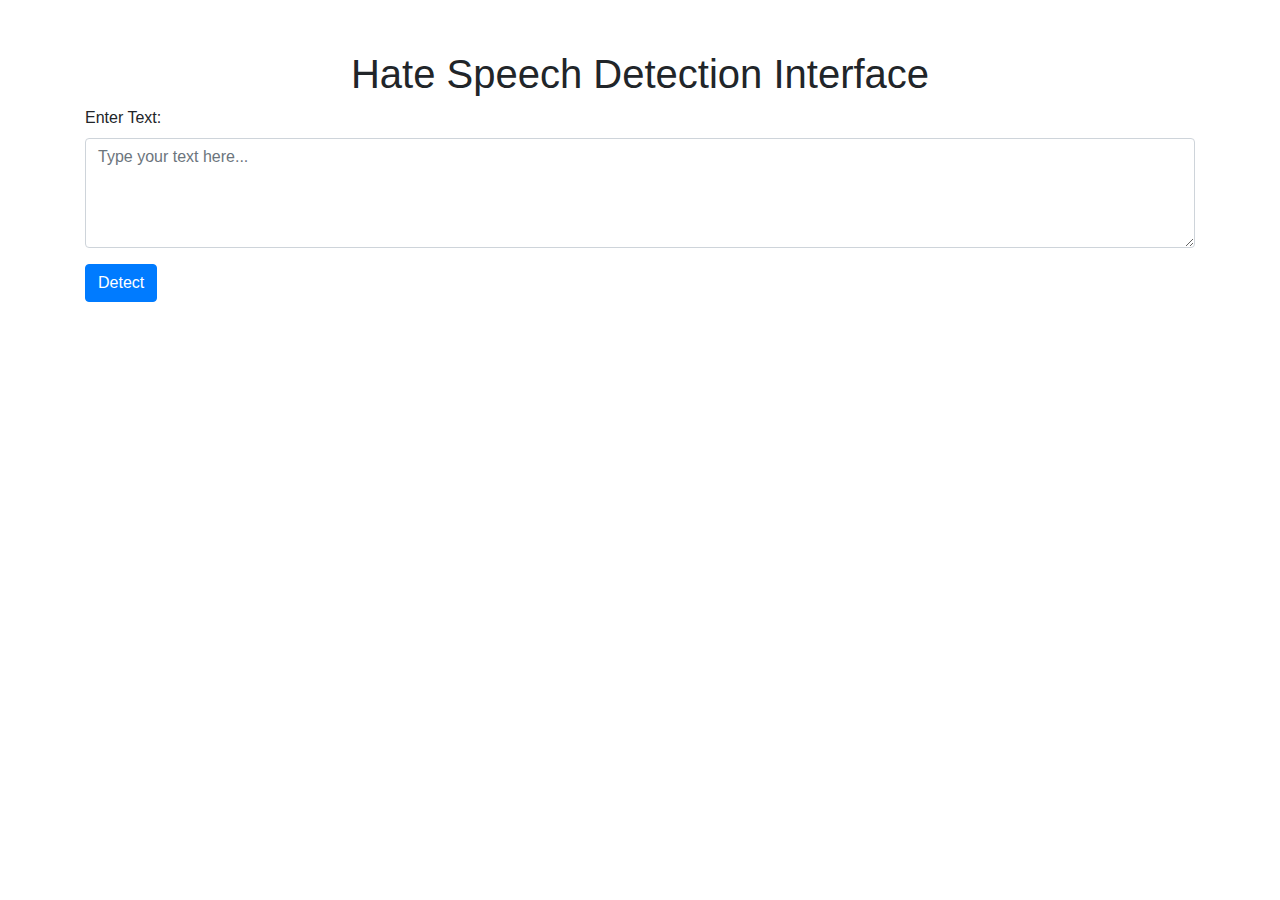
==== templates/index.html @ 33c466ba "Initial commit" ====
<!DOCTYPE html>
<html lang="en">
<head>
    <meta charset="UTF-8">
    <title>Hate Speech Detection Interface</title>
    <!-- Bootstrap CSS via CDN -->
    <link rel="stylesheet" href="https://maxcdn.bootstrapcdn.com/bootstrap/4.5.2/css/bootstrap.min.css">
    <style>
        body {
            padding-top: 50px;
        }
        .result-box {
            margin-top: 20px;
        }
    </style>
</head>
<body>
<div class="container">
    <h1 class="text-center">Hate Speech Detection Interface</h1>
    <form id="predictionForm">
        <div class="form-group">
            <label for="textInput">Enter Text:</label>
            <textarea class="form-control" id="textInput" name="text" rows="4" placeholder="Type your text here..."></textarea>
        </div>
        <button type="submit" class="btn btn-primary">Detect</button>
    </form>

    <div id="result" class="result-box"></div>
</div>

<!-- jQuery and Bootstrap JS via CDN -->
<script src="https://ajax.googleapis.com/ajax/libs/jquery/3.5.1/jquery.min.js"></script>
<script src="https://maxcdn.bootstrapcdn.com/bootstrap/4.5.2/js/bootstrap.min.js"></script>
<script>
    // Use jQuery to intercept form submission and send an AJAX request.
    $("#predictionForm").on("submit", function(e) {
        e.preventDefault();
        var formData = $(this).serialize();
        $("#result").html("<p>Loading...</p>");
        $.ajax({
            url: "/predict",
            method: "POST",
            data: formData,
            success: function(response) {
                var html = "<h3>Prediction: " + response.prediction + "</h3>";
                html += "<p>Confidence: " + response.confidence + "</p>";
                html += "<p>Model used: " + response.model + "</p>";
                // Uncomment the following if BERT results are included:
                // html += "<h4>BERT Prediction: " + response.bert_prediction + "</h4>";
                // html += "<p>BERT Confidence: " + response.bert_confidence + "</p>";
                $("#result").html(html);
            },
            error: function() {
                $("#result").html("<p>Error during prediction. Please try again.</p>");
            }
        });
    });
</script>
</body>
</html>
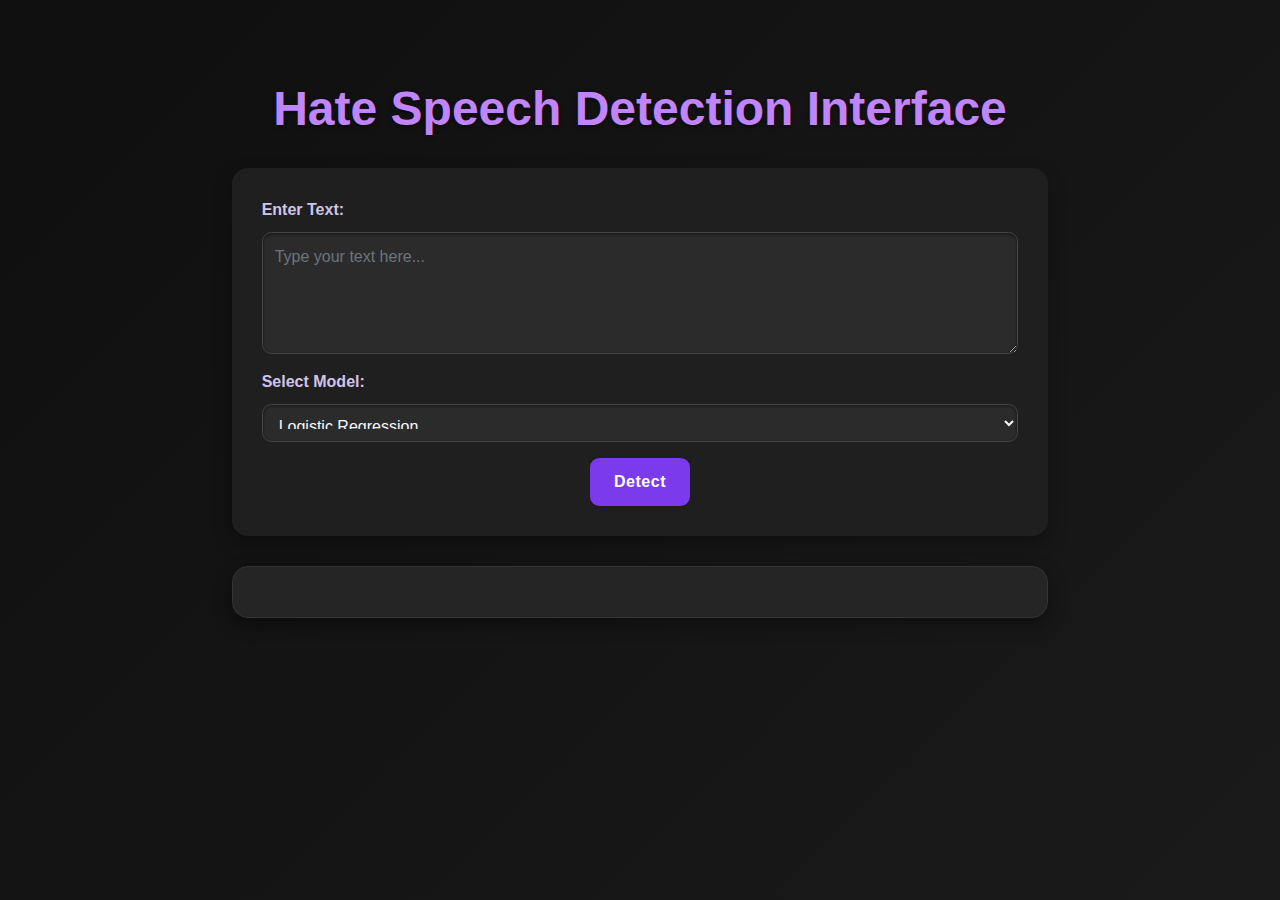
==== commit dcadda01: "Adding large files" ====
--- a/templates/index.html
+++ b/templates/index.html
@@ -1,60 +1,90 @@
 <!DOCTYPE html>
 <html lang="en">
-<head>
-    <meta charset="UTF-8">
+  <head>
+    <meta charset="UTF-8" />
     <title>Hate Speech Detection Interface</title>
     <!-- Bootstrap CSS via CDN -->
-    <link rel="stylesheet" href="https://maxcdn.bootstrapcdn.com/bootstrap/4.5.2/css/bootstrap.min.css">
+    <link
+      rel="stylesheet"
+      href="https://maxcdn.bootstrapcdn.com/bootstrap/4.5.2/css/bootstrap.min.css"
+    />
     <style>
-        body {
-            padding-top: 50px;
-        }
-        .result-box {
-            margin-top: 20px;
-        }
+      body {
+        padding-top: 50px;
+      }
+      .result-box {
+        margin-top: 20px;
+      }
     </style>
-</head>
-<body>
-<div class="container">
-    <h1 class="text-center">Hate Speech Detection Interface</h1>
-    <form id="predictionForm">
-        <div class="form-group">
-            <label for="textInput">Enter Text:</label>
-            <textarea class="form-control" id="textInput" name="text" rows="4" placeholder="Type your text here..."></textarea>
+    <link rel="stylesheet" href="style.css" />
+  </head>
+  <body>
+    <div class="fullform" style="width: 100%; height: 100%; padding: 20px">
+      <h1 class="text-center">Hate Speech Detection Interface</h1>
+
+      <div class="row justify-content-center">
+        <div class="col-md-8">
+          <form id="predictionForm">
+            <div class="form-group">
+              <label for="textInput">Enter Text:</label>
+              <textarea
+                class="form-control"
+                id="textInput"
+                name="text"
+                rows="4"
+                placeholder="Type your text here..."
+              ></textarea>
+            </div>
+
+            <div class="form-group">
+              <label for="modelSelect">Select Model:</label>
+              <select class="form-control" id="modelSelect" name="model">
+                <option value="logistic">Logistic Regression</option>
+                <option value="random_forest">Random Forest</option>
+                <option value="gradient_boosting">Gradient Boosting</option>
+                <option value="bert">BERT</option>
+              </select>
+            </div>
+
+            <div class="text-center">
+              <button type="submit" class="btn btn-primary">Detect</button>
+            </div>
+          </form>
+
+          <div id="result" class="result-box"></div>
         </div>
-        <button type="submit" class="btn btn-primary">Detect</button>
-    </form>
+      </div>
+    </div>
 
-    <div id="result" class="result-box"></div>
-</div>
-
-<!-- jQuery and Bootstrap JS via CDN -->
-<script src="https://ajax.googleapis.com/ajax/libs/jquery/3.5.1/jquery.min.js"></script>
-<script src="https://maxcdn.bootstrapcdn.com/bootstrap/4.5.2/js/bootstrap.min.js"></script>
-<script>
-    // Use jQuery to intercept form submission and send an AJAX request.
-    $("#predictionForm").on("submit", function(e) {
+    <!-- jQuery and Bootstrap JS via CDN -->
+    <script src="https://ajax.googleapis.com/ajax/libs/jquery/3.5.1/jquery.min.js"></script>
+    <script src="https://maxcdn.bootstrapcdn.com/bootstrap/4.5.2/js/bootstrap.min.js"></script>
+    <script>
+      // Use jQuery to intercept form submission and send an AJAX request.
+      $("#predictionForm").on("submit", function (e) {
         e.preventDefault();
         var formData = $(this).serialize();
         $("#result").html("<p>Loading...</p>");
         $.ajax({
-            url: "/predict",
-            method: "POST",
-            data: formData,
-            success: function(response) {
-                var html = "<h3>Prediction: " + response.prediction + "</h3>";
-                html += "<p>Confidence: " + response.confidence + "</p>";
-                html += "<p>Model used: " + response.model + "</p>";
-                // Uncomment the following if BERT results are included:
-                // html += "<h4>BERT Prediction: " + response.bert_prediction + "</h4>";
-                // html += "<p>BERT Confidence: " + response.bert_confidence + "</p>";
-                $("#result").html(html);
-            },
-            error: function() {
-                $("#result").html("<p>Error during prediction. Please try again.</p>");
-            }
+          url: "/predict",
+          method: "POST",
+          data: formData,
+          success: function (response) {
+            var html = "<h3>Prediction: " + response.prediction + "</h3>";
+            html += "<p>Confidence: " + response.confidence + "</p>";
+            html += "<p>Model used: " + response.model + "</p>";
+            // Uncomment the following if BERT results are included:
+            // html += "<h4>BERT Prediction: " + response.bert_prediction + "</h4>";
+            // html += "<p>BERT Confidence: " + response.bert_confidence + "</p>";
+            $("#result").html(html);
+          },
+          error: function () {
+            $("#result").html(
+              "<p>Error during prediction. Please try again.</p>"
+            );
+          },
         });
-    });
-</script>
-</body>
+      });
+    </script>
+  </body>
 </html>
--- a/templates/style.css
+++ b/templates/style.css
@@ -0,0 +1,95 @@
+/* style.css */
+
+body {
+    background: linear-gradient(135deg, #0f0f0f, #1a1a1a);
+    font-family: 'Segoe UI', Tahoma, Geneva, Verdana, sans-serif;
+    color: #f0f0f0;
+    padding-top: 60px;
+    min-height: 100vh;
+}
+
+h1 {
+    font-size: 3rem;
+    font-weight: 600;
+    margin-bottom: 30px;
+    color: #c084fc;
+    text-align: center;
+    text-shadow: 0 2px 4px rgba(0,0,0,0.4);
+}
+
+form {
+    background-color: #1f1f1f;
+    padding: 30px;
+    border-radius: 1rem;
+    box-shadow: 0 8px 20px rgba(0, 0, 0, 0.3);
+}
+
+label {
+    font-weight: 600;
+    margin-bottom: 10px;
+    display: block;
+    color: #d1c4e9;
+}
+
+.form-control {
+    background-color: #2b2b2b;
+    color: #f8f9fa;
+    border-radius: 0.6rem;
+    font-size: 1rem;
+    padding: 12px;
+    border: 1px solid #444;
+    box-shadow: inset 0 1px 3px rgba(0, 0, 0, 0.5);
+    transition: all 0.2s ease-in-out;
+}
+
+.form-control:focus {
+    border-color: #c084fc;
+    box-shadow: 0 0 0 0.15rem rgba(192, 132, 252, 0.4);
+    background-color: #333;
+}
+
+.btn-primary {
+    background-color: #7c3aed;
+    border: none;
+    border-radius: 0.6rem;
+    padding: 12px 24px;
+    font-weight: 600;
+    font-size: 1rem;
+    letter-spacing: 0.5px;
+    transition: background-color 0.3s ease, transform 0.2s ease, box-shadow 0.3s;
+    color: #fff;
+}
+
+.btn-primary:hover {
+    background-color: #5b21b6;
+    transform: translateY(-2px);
+    box-shadow: 0 6px 12px rgba(124, 58, 237, 0.3);
+}
+
+.result-box {
+    background-color: #252525;
+    border: 1px solid #333;
+    border-radius: 1rem;
+    padding: 25px;
+    margin-top: 30px;
+    box-shadow: 0 6px 18px rgba(0, 0, 0, 0.4);
+    transition: all 0.3s ease-in-out;
+}
+
+.result-box h3 {
+    color: #4ade80;
+    font-weight: 700;
+    margin-bottom: 15px;
+}
+
+.result-box p {
+    font-size: 1.1rem;
+    margin: 6px 0;
+    color: #e0e0e0;
+}
+
+textarea::placeholder {
+    color: #999;
+}
+
+
